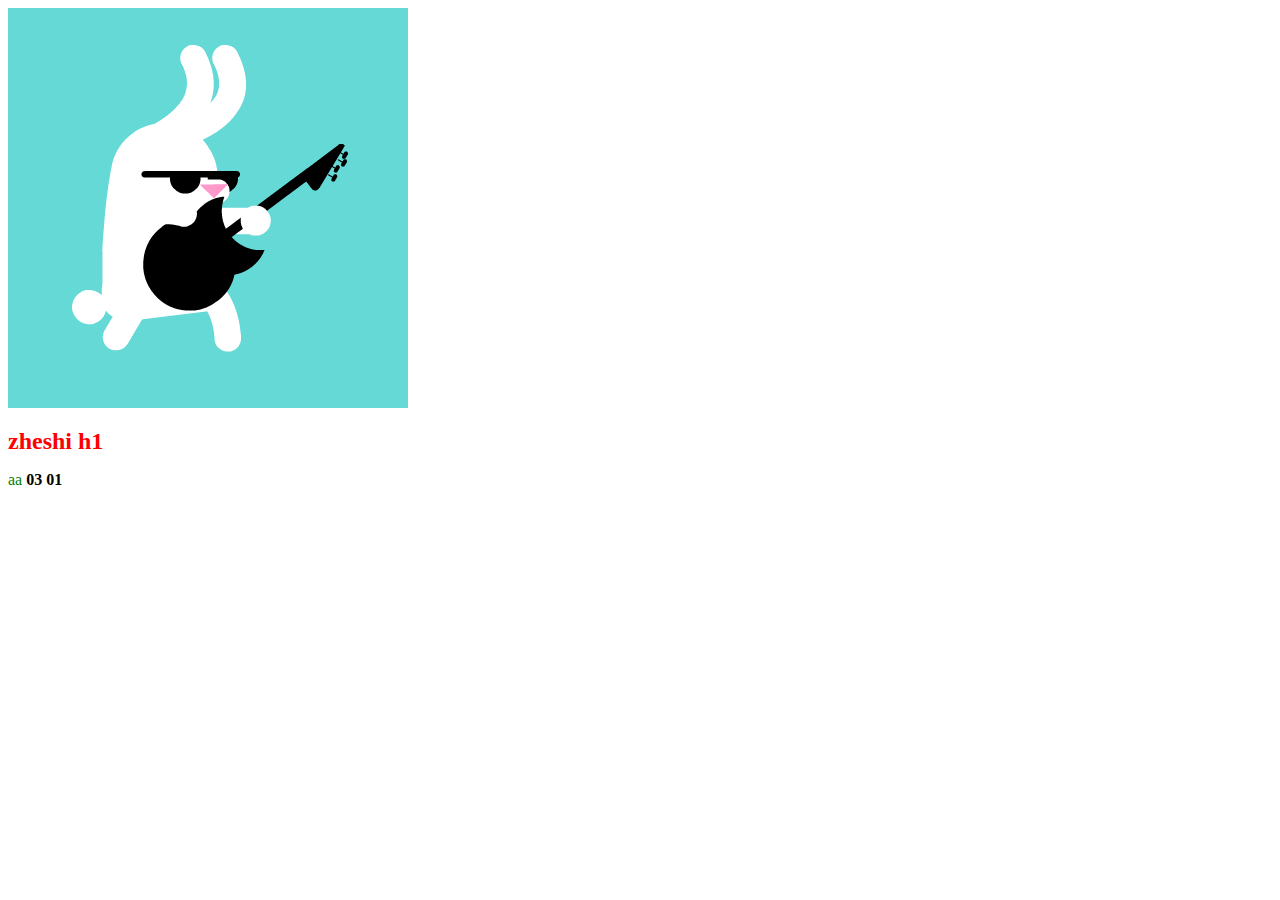
==== index.htm @ 0fcd323b "Mv index.htmll to index.htm" ====
<!DOCTYPE html>
<html>

<head>
<title>title-add</title>
<link href='styles/styles.css' rel="stylesheet"/>
</head>
<body>
<script type="text/javascript" src="js/script.js"></script>
<img src="images/logo.gif"></img>
<h1>zheshi h1</h1>
<span>aa</span>
<b>03</b>
<b>01</b>
</body>

</html>
---- styles/styles.css ----
h1 {
	font-size:24px;
	color:red;
}
span {
	color:green;
}
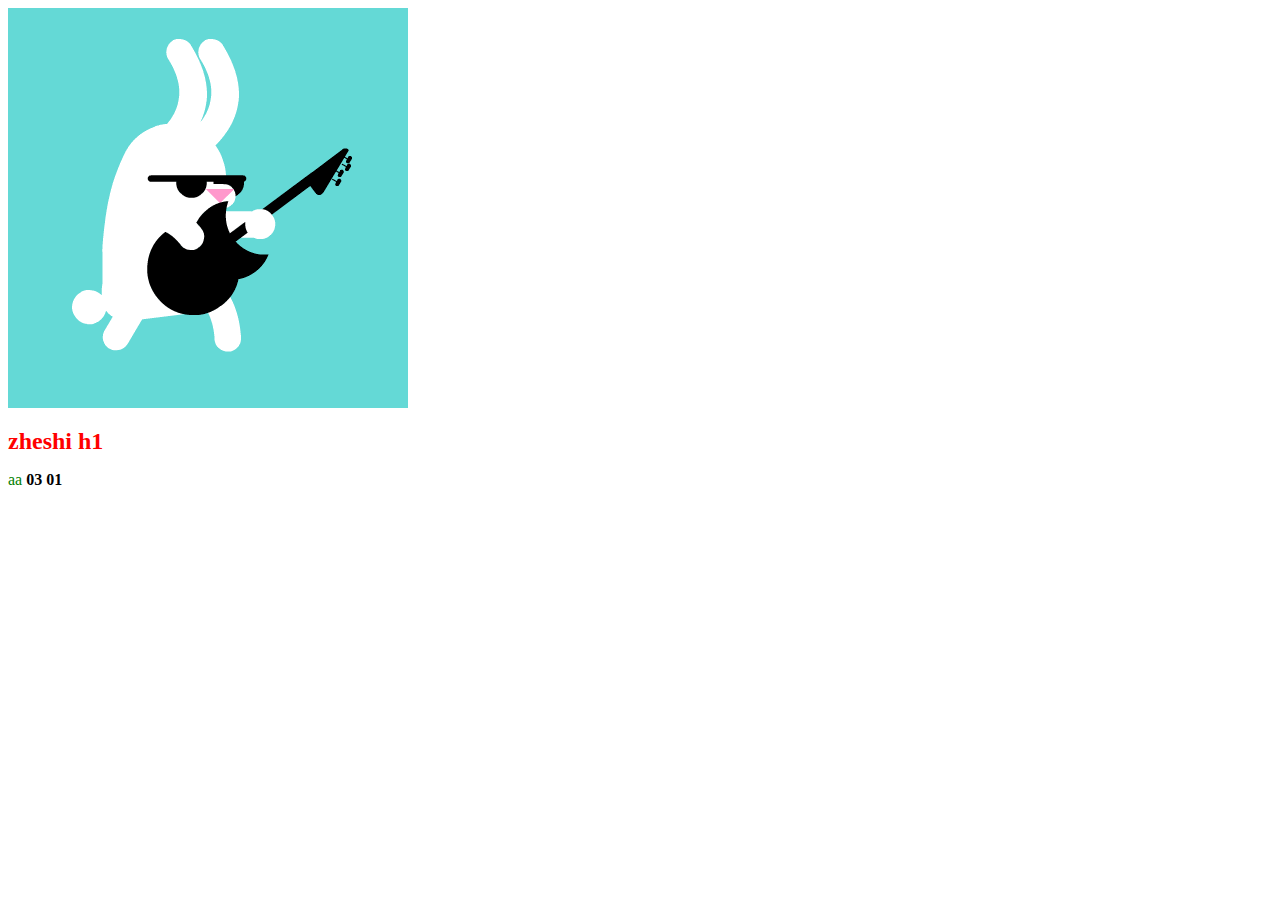
==== commit c788d365: "Merge branch 'feature/add_git_commands' of github.com:wowtrxqn/git_learning into feature/add_git_com" ====
--- a/index.htm
+++ b/index.htm
@@ -12,6 +12,7 @@
 <span>aa</span>
 <b>03</b>
 <b>01</b>
+<!-- add -->
 </body>
 
 </html>
